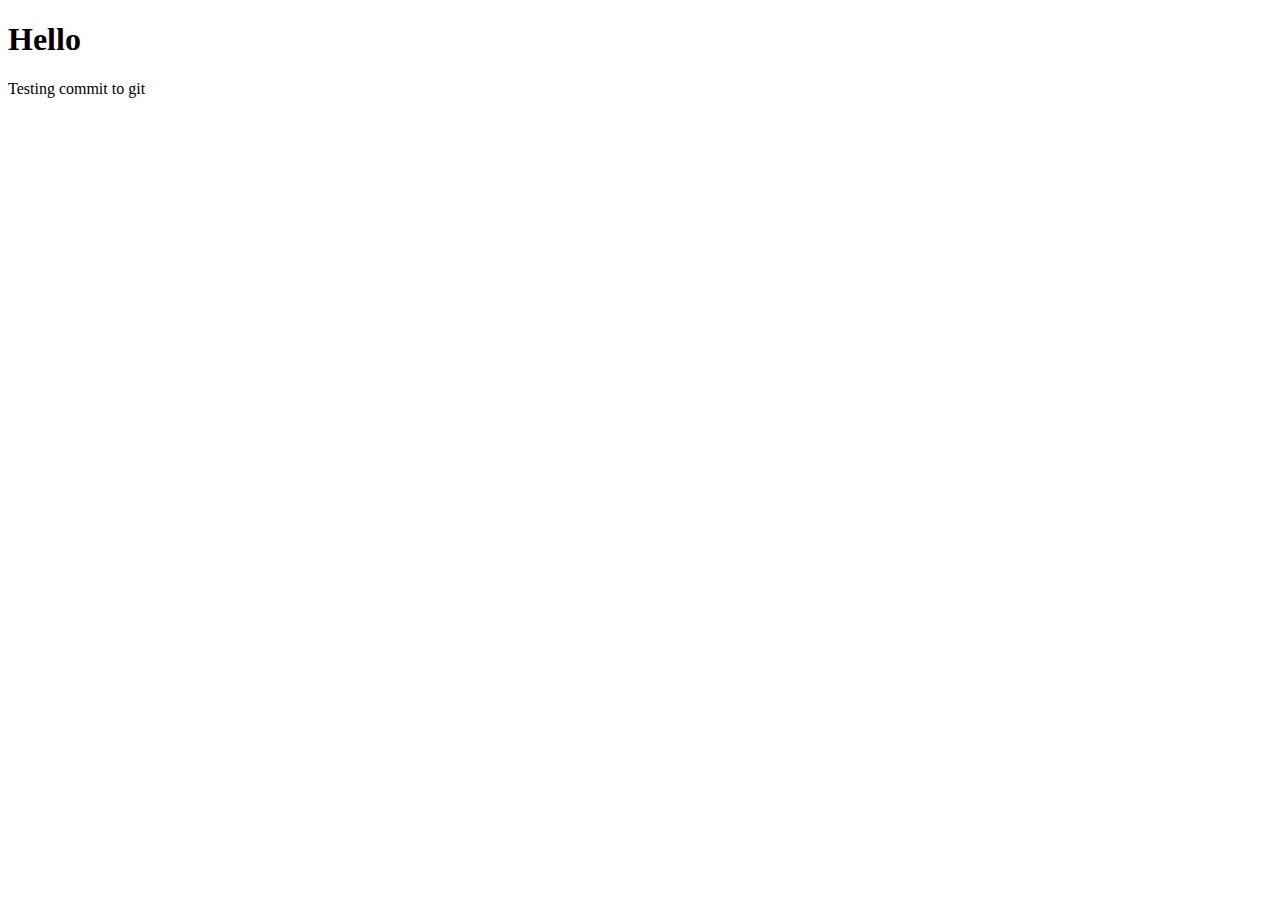
==== index.html @ 8dad8a11 "Add files via upload" ====
<!DOCTYPE html>
<html lang="en">
<head>
    <meta charset="UTF-8">
    <meta name="viewport" content="width=device-width, initial-scale=1.0">
    <title>HTML Document</title>
</head>
<body>
    <h1> Hello </h1>
    <p> Testing commit to git</p>
</body>
</html>
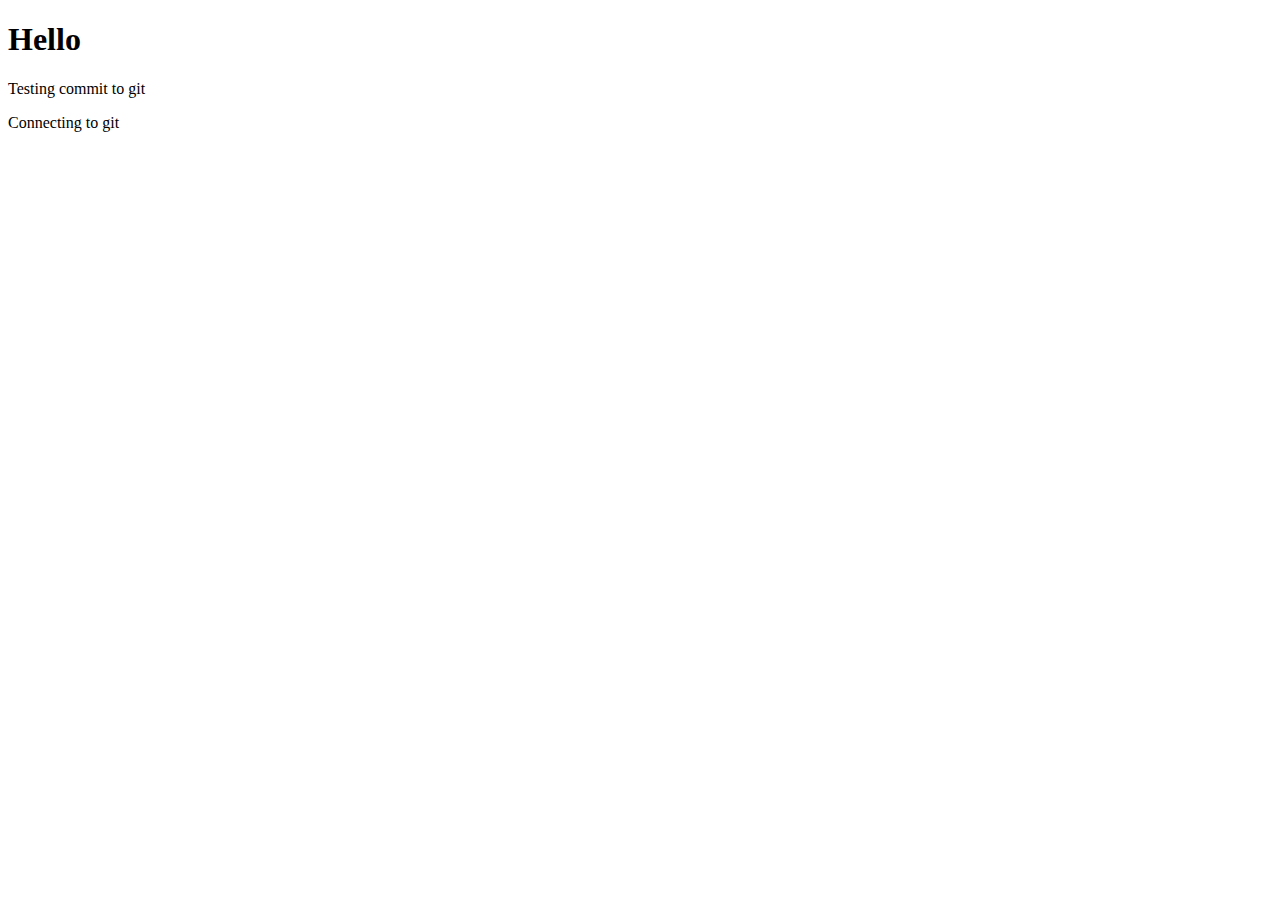
==== commit e5e20fe7: "connect to git" ====
--- a/index.html
+++ b/index.html
@@ -8,5 +8,6 @@
 <body>
     <h1> Hello </h1>
     <p> Testing commit to git</p>
+    <p> Connecting to git </p>
 </body>
 </html>